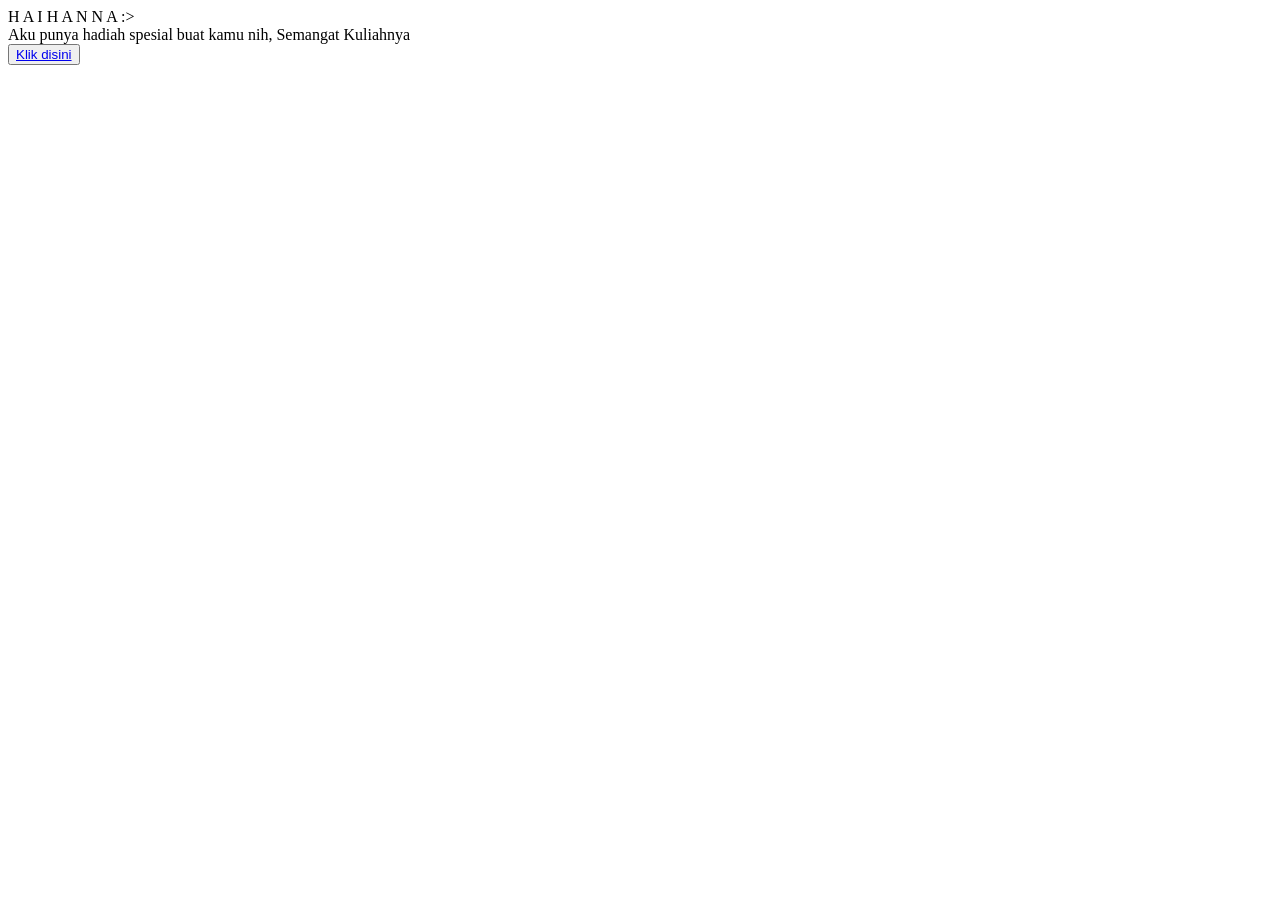
==== index.html @ f741b760 "Add files via upload" ====
<!DOCTYPE html>
<html lang="en">
<head>
    <meta charset="UTF-8">
    <meta http-equiv="X-UA-Compatible" content="IE=edge">
    <meta name="viewport" content="width=device-width, initial-scale=1.0">
    <link rel="stylesheet" href="css/style.css">
    <link rel="icon" href="img/flowers.png" type="image/x-icon">
    <title>Flowers</title>
</head>
<body>
    <div class="greetings">
    <!-- silahkan menambah kata sesuai keinginan dengan <span>text...</span -->
        <span>H</span>
        <span>A</span>
        <span>I</span>
        <span>H</span>
        <span>A</span>
        <span>N</span>
        <span>N</span>
        <span>A</span>
        <span>:></span>
    </div>
    <div class="description">
        <span>Aku punya hadiah spesial buat kamu nih, Semangat Kuliahnya</span>
    </div>
    <div class="button">
        <button>
            <a href="flower.html">Klik disini</a>
        </button>
        
    </div>
</body>
</html>
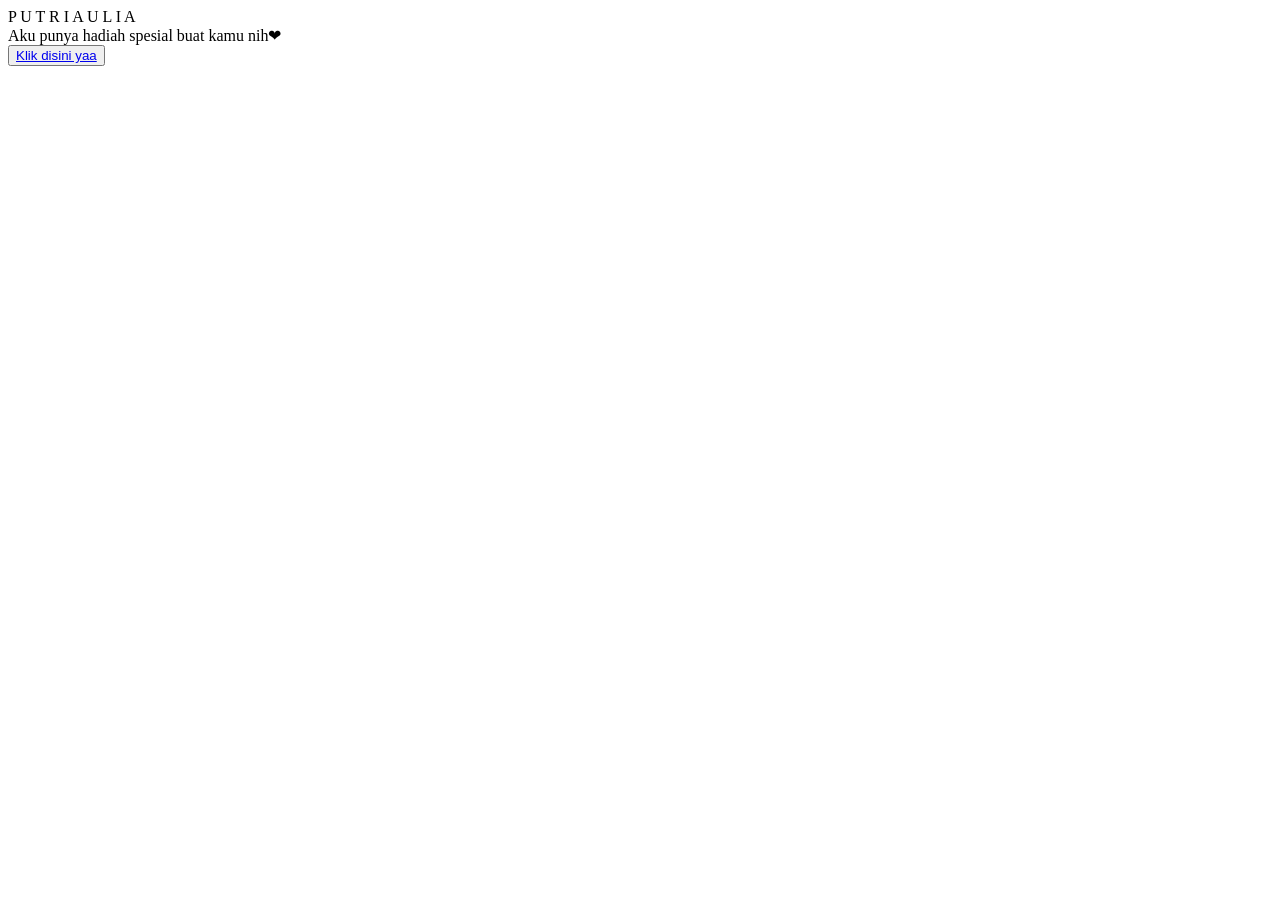
==== commit 176573da: "Update index.html" ====
--- a/index.html
+++ b/index.html
@@ -11,24 +11,25 @@
 <body>
     <div class="greetings">
     <!-- silahkan menambah kata sesuai keinginan dengan <span>text...</span -->
-        <span>H</span>
+        <span>P</span>
+        <span>U</span>
+        <span>T</span>
+        <span>R</span>
+        <span>I</span>
         <span>A</span>
+        <span>U</span>
+        <span>L</span>
         <span>I</span>
-        <span>H</span>
         <span>A</span>
-        <span>N</span>
-        <span>N</span>
-        <span>A</span>
-        <span>:></span>
     </div>
     <div class="description">
-        <span>Aku punya hadiah spesial buat kamu nih, Semangat Kuliahnya</span>
+        <span>Aku punya hadiah spesial buat kamu nih❤</span>
     </div>
     <div class="button">
         <button>
-            <a href="flower.html">Klik disini</a>
+            <a href="flower.html">Klik disini yaa</a>
         </button>
         
     </div>
 </body>
-</html>+</html>
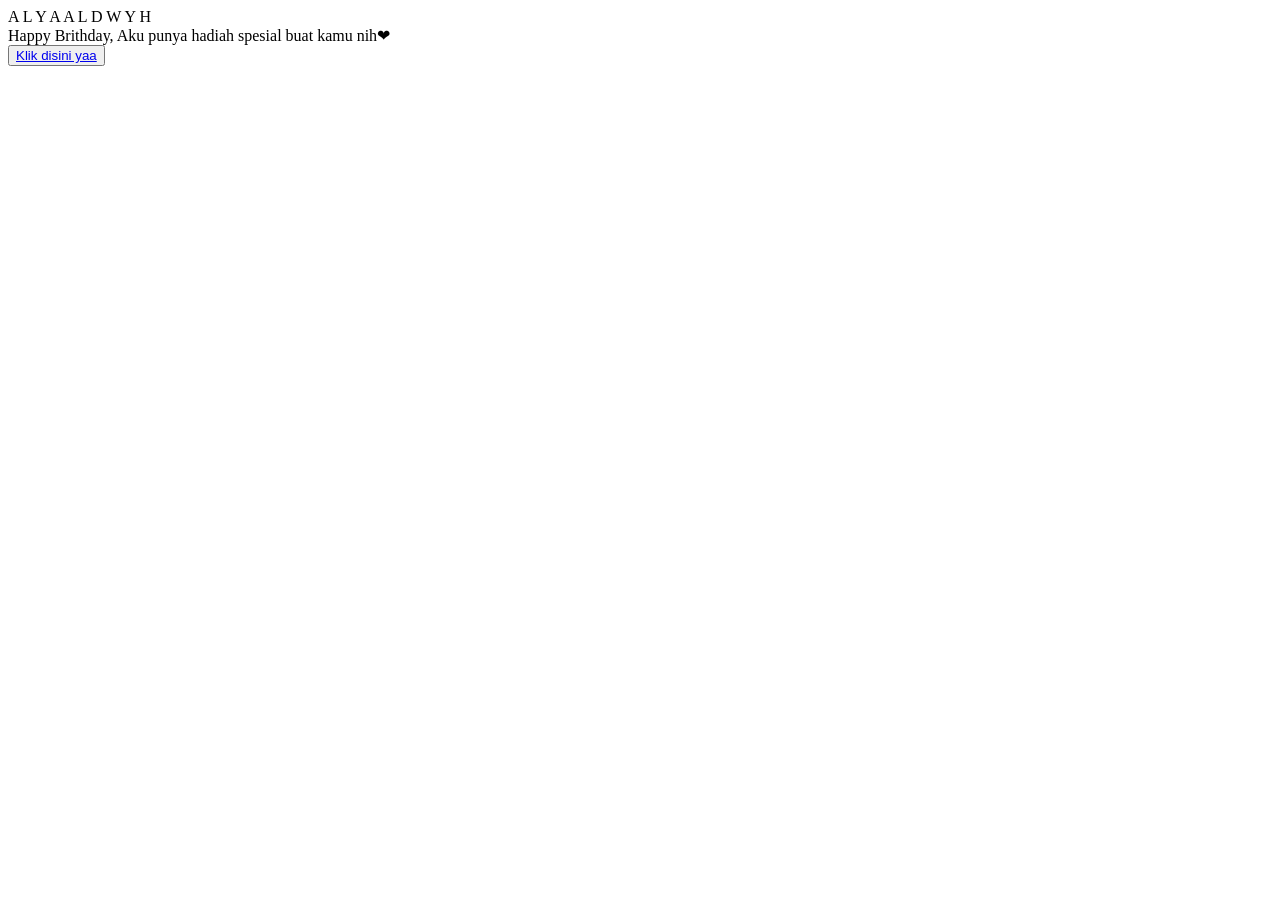
==== commit 5b78a412: "Update index.html" ====
--- a/index.html
+++ b/index.html
@@ -11,19 +11,19 @@
 <body>
     <div class="greetings">
     <!-- silahkan menambah kata sesuai keinginan dengan <span>text...</span -->
-        <span>P</span>
-        <span>U</span>
-        <span>T</span>
-        <span>R</span>
-        <span>I</span>
         <span>A</span>
-        <span>U</span>
         <span>L</span>
-        <span>I</span>
+        <span>Y</span>
         <span>A</span>
+        <span>A</span>
+        <span>L</span>
+        <span>D</span>
+        <span>W</span>
+        <span>Y</span>
+        <span>H</span>
     </div>
     <div class="description">
-        <span>Aku punya hadiah spesial buat kamu nih❤</span>
+        <span>Happy Brithday, Aku punya hadiah spesial buat kamu nih❤</span>
     </div>
     <div class="button">
         <button>
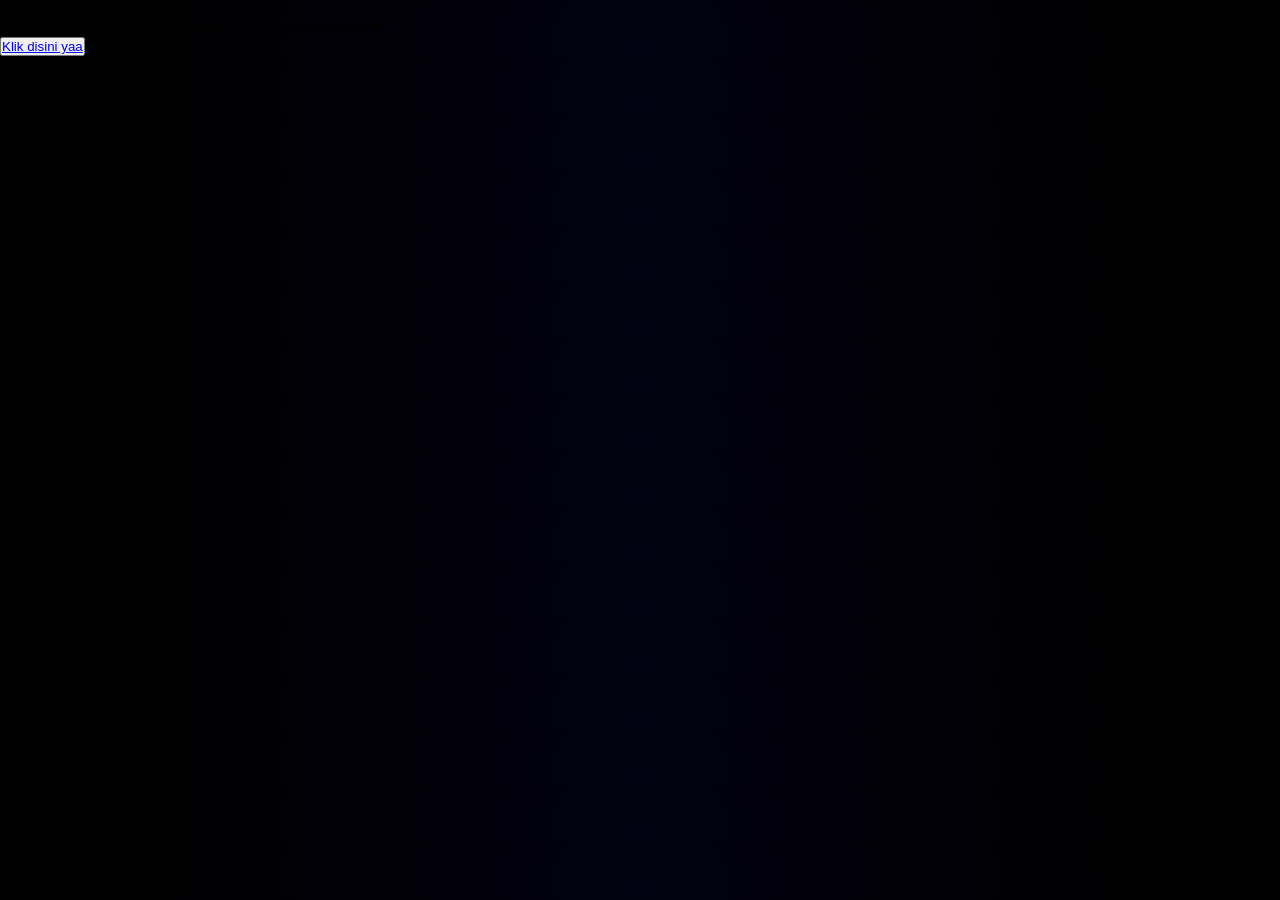
==== commit 36bb1b55: "Update index.html" ====
--- a/index.html
+++ b/index.html
@@ -4,7 +4,7 @@
     <meta charset="UTF-8">
     <meta http-equiv="X-UA-Compatible" content="IE=edge">
     <meta name="viewport" content="width=device-width, initial-scale=1.0">
-    <link rel="stylesheet" href="css/style.css">
+    <link rel="stylesheet" href="css/main.css">
     <link rel="icon" href="img/flowers.png" type="image/x-icon">
     <title>Flowers</title>
 </head>
--- a/css/main.css
+++ b/css/main.css
@@ -0,0 +1,165 @@
+/* RESET */
+*,
+*::before,
+*::after {
+  padding: 0;
+  margin: 0;
+  box-sizing: border-box;
+}
+
+body {
+  background: radial-gradient(circle at bottom, #020111 0%, #000000 80%);
+  overflow: hidden;
+}
+
+.container {
+  position: relative;
+  width: 100vw;
+  height: 100vh;
+}
+
+/* NIGHT BACKGROUND */
+.night {
+  position: absolute;
+  width: 100%;
+  height: 100%;
+  background: transparent;
+}
+
+/* FLOWERS */
+.flowers {
+  position: absolute;
+  bottom: 0;
+  left: 50%;
+  transform: translateX(-50%);
+}
+
+/* ========================= */
+/* 🌷 TULIP STYLE START */
+/* ========================= */
+
+.flower {
+  position: absolute;
+  bottom: 0;
+}
+
+/* 🌷 kelopak dasar */
+.flower__leaf {
+  position: absolute;
+  bottom: 0;
+  left: 50%;
+  width: 5vmin;
+  height: 12vmin;
+  border-radius: 50% 50% 0 0;
+  background: linear-gradient(to top, #ff4d6d, #ff758f) !important;
+  transform-origin: bottom center;
+}
+
+/* 🌷 posisi 3 kelopak */
+.flower__leaf--1 {
+  transform: translateX(-50%) rotate(0deg);
+}
+
+.flower__leaf--2 {
+  transform: translateX(-50%) rotate(-25deg);
+}
+
+.flower__leaf--3 {
+  transform: translateX(-50%) rotate(25deg);
+}
+
+/* ❌ hilangkan kelopak ke-4 */
+.flower__leaf--4 {
+  display: none;
+}
+
+/* ❌ hilangkan tengah bunga */
+.flower__white-circle {
+  display: none !important;
+}
+
+/* 🌿 batang */
+.flower__line {
+  position: absolute;
+  bottom: -12vmin;
+  left: 50%;
+  width: 0.8vmin;
+  height: 15vmin;
+  background-color: #2e7d32 !important;
+  transform: translateX(-50%);
+}
+
+/* daun batang */
+.flower__line__leaf {
+  position: absolute;
+  width: 3vmin;
+  height: 6vmin;
+  background: #388e3c;
+  border-radius: 50%;
+}
+
+.flower__line__leaf--1 {
+  transform: rotate(-30deg);
+  left: -2vmin;
+}
+
+.flower__line__leaf--2 {
+  transform: rotate(30deg);
+  right: -2vmin;
+}
+
+/* posisi bunga */
+.flower--1 {
+  left: -20vmin;
+}
+.flower--2 {
+  left: 0;
+}
+.flower--3 {
+  left: 20vmin;
+}
+
+/* ========================= */
+/* 🌿 GRASS */
+/* ========================= */
+
+.flower__grass {
+  position: absolute;
+  bottom: 0;
+  width: 100%;
+  height: 20vmin;
+  background: linear-gradient(to top, #013220, transparent);
+}
+
+/* ========================= */
+/* ✨ ANIMATION */
+/* ========================= */
+
+.flower {
+  animation: float 4s ease-in-out infinite;
+}
+
+@keyframes float {
+  0%, 100% {
+    transform: translateY(0);
+  }
+  50% {
+    transform: translateY(-2vmin);
+  }
+}
+
+/* grow effect */
+.grow-ans {
+  animation: grow 2s ease forwards;
+}
+
+@keyframes grow {
+  from {
+    transform: scale(0);
+    opacity: 0;
+  }
+  to {
+    transform: scale(1);
+    opacity: 1;
+  }
+}
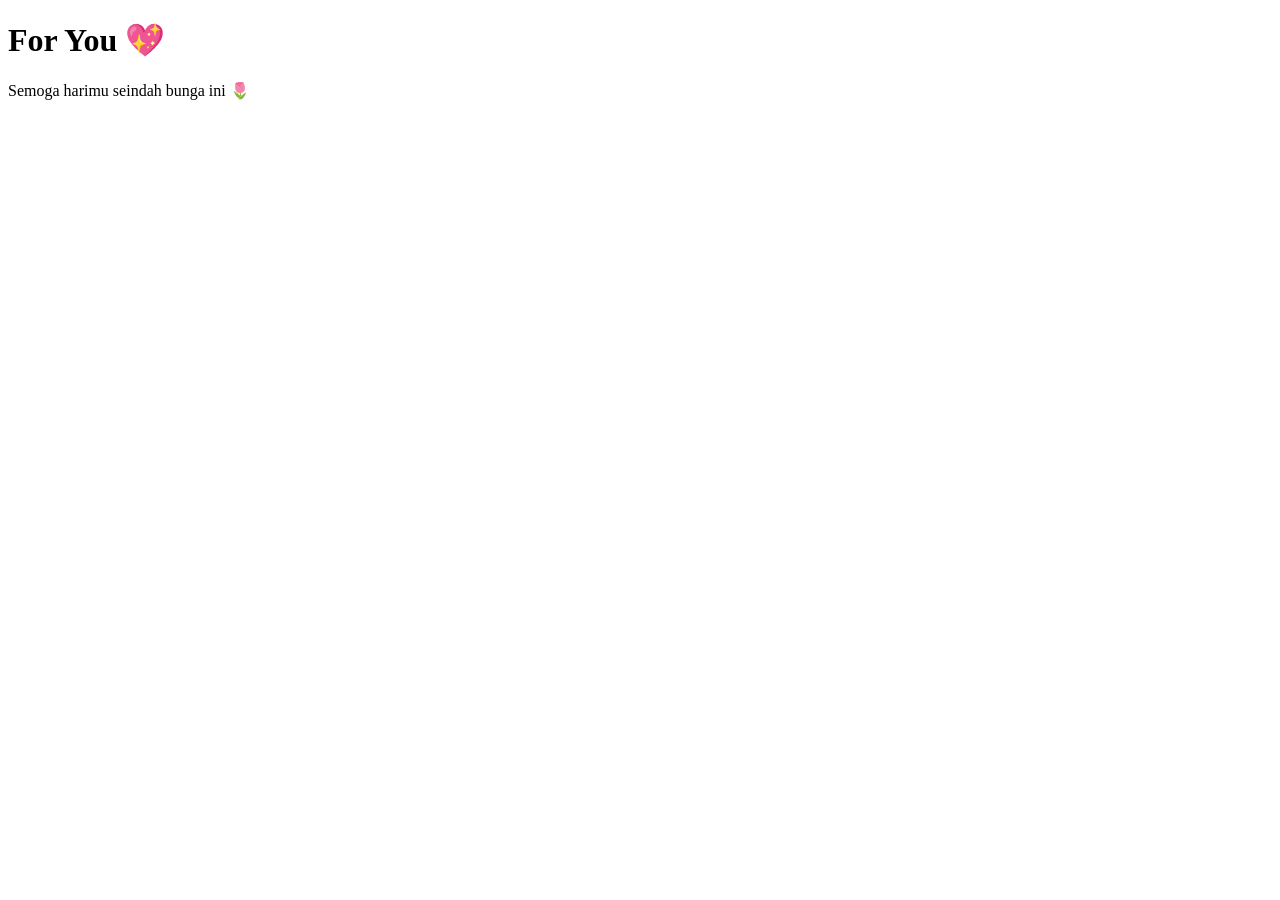
==== commit e823cd9f: "Update index.html" ====
--- a/index.html
+++ b/index.html
@@ -1,35 +1,58 @@
 <!DOCTYPE html>
 <html lang="en">
 <head>
-    <meta charset="UTF-8">
-    <meta http-equiv="X-UA-Compatible" content="IE=edge">
-    <meta name="viewport" content="width=device-width, initial-scale=1.0">
-    <link rel="stylesheet" href="css/main.css">
-    <link rel="icon" href="img/flowers.png" type="image/x-icon">
-    <title>Flowers</title>
+<meta charset="UTF-8">
+<meta name="viewport" content="width=device-width, initial-scale=1.0">
+<title>For You 🌷</title>
+<link rel="stylesheet" href="style.css">
 </head>
+
 <body>
-    <div class="greetings">
-    <!-- silahkan menambah kata sesuai keinginan dengan <span>text...</span -->
-        <span>A</span>
-        <span>L</span>
-        <span>Y</span>
-        <span>A</span>
-        <span>A</span>
-        <span>L</span>
-        <span>D</span>
-        <span>W</span>
-        <span>Y</span>
-        <span>H</span>
-    </div>
-    <div class="description">
-        <span>Happy Brithday, Aku punya hadiah spesial buat kamu nih❤</span>
-    </div>
-    <div class="button">
-        <button>
-            <a href="flower.html">Klik disini yaa</a>
-        </button>
-        
-    </div>
+
+<div class="scene">
+
+  <!-- TEXT -->
+  <div class="text">
+    <h1>For You 💖</h1>
+    <p>Semoga harimu seindah bunga ini 🌷</p>
+  </div>
+
+  <!-- TULIP 1 -->
+  <div class="tulip" style="--d:0s">
+    <div class="stem"></div>
+    <div class="leaf left"></div>
+    <div class="leaf right"></div>
+    <div class="petal center"></div>
+    <div class="petal left"></div>
+    <div class="petal right"></div>
+  </div>
+
+  <!-- TULIP 2 -->
+  <div class="tulip" style="--d:.5s">
+    <div class="stem"></div>
+    <div class="leaf left"></div>
+    <div class="leaf right"></div>
+    <div class="petal center"></div>
+    <div class="petal left"></div>
+    <div class="petal right"></div>
+  </div>
+
+  <!-- TULIP 3 -->
+  <div class="tulip" style="--d:1s">
+    <div class="stem"></div>
+    <div class="leaf left"></div>
+    <div class="leaf right"></div>
+    <div class="petal center"></div>
+    <div class="petal left"></div>
+    <div class="petal right"></div>
+  </div>
+
+  <!-- FIREFLIES -->
+  <div class="fireflies">
+    <span></span><span></span><span></span><span></span><span></span>
+  </div>
+
+</div>
+
 </body>
 </html>
